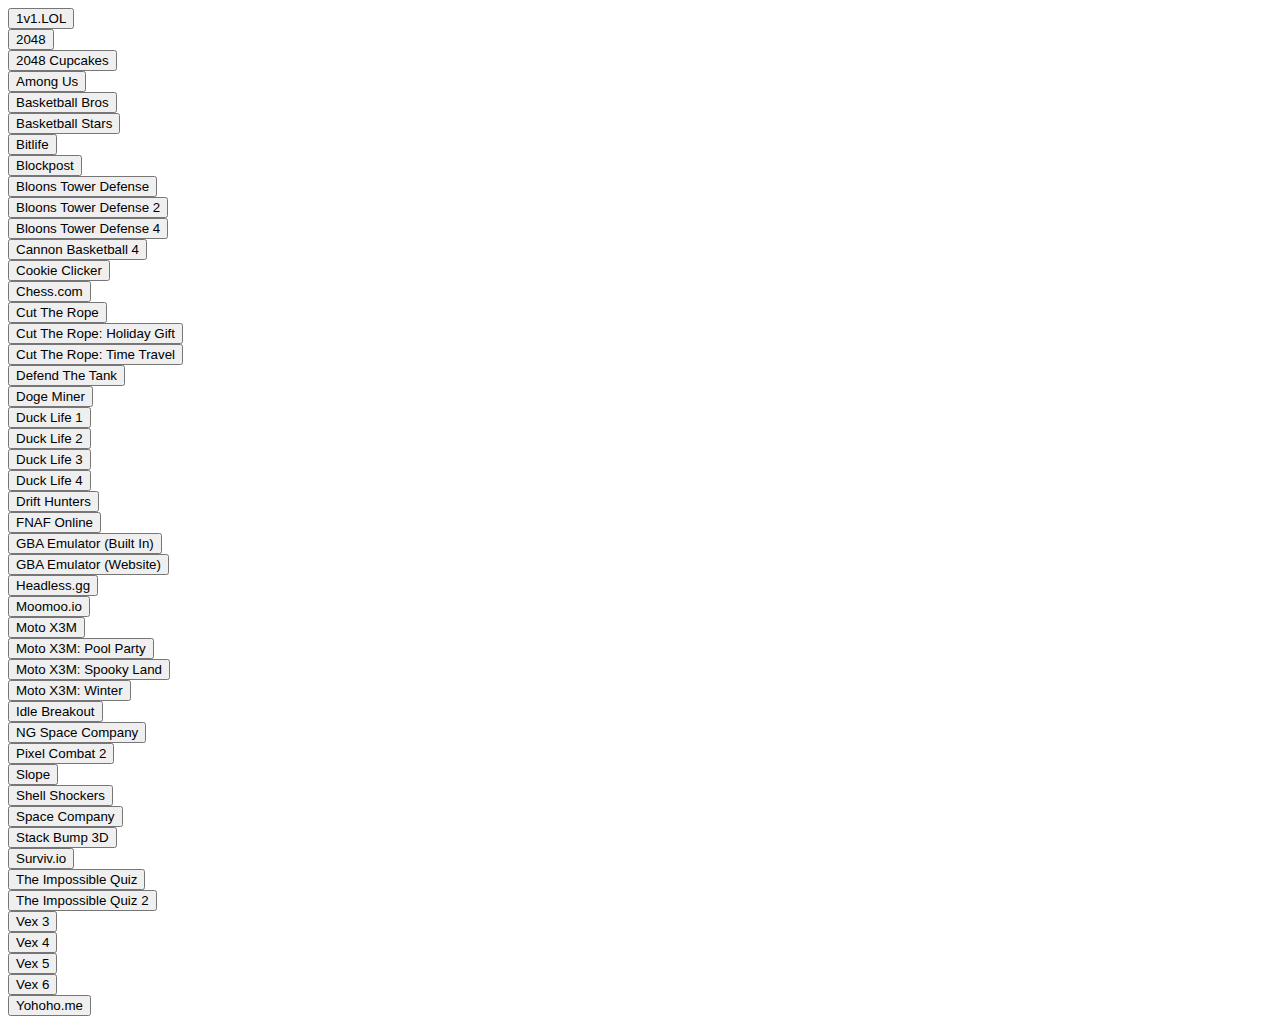
==== index.html @ 35cecf46 "<3" ====
<!DOCTYPE html>
<html>
  <meta name="viewport" content="width=device-width, initial-scale=1">
<link rel="stylesheet" href="../css?family=Press Start 2P">
<link rel="stylesheet" href="../styles/g.css">
	
	<!DOCTYPE html>
<html>
<head>
<meta name="viewport" content="width=device-width, initial-scale=1">

	

	
	<style>
body {
  font-family: 'Lato', sans-serif;
}

.overlay {
  height: 100%;
  width: 100%;
  display: none;
  position: fixed;
  z-index: 1;
  top: 0;
  left: 0;
  background-color: rgb(0,0,0);
  background-color: rgba(0,0,0, 0.9);
}

.overlay-content {
  position: relative;
  top: 25%;
  width: 100%;
  text-align: center;
  margin-top: 30px;
}

.overlay a {
  padding: 8px;
  text-decoration: none;
  font-size: 36px;
  color: #818181;
  display: block;
  transition: 0.3s;
}

.overlay a:hover, .overlay a:focus {
  color: #f1f1f1;
}

.overlay .closebtn {
  position: absolute;
  top: 20px;
  right: 45px;
  font-size: 60px;
}

@media screen and (max-height: 450px) {
  .overlay a {font-size: 20px}
  .overlay .closebtn {
  font-size: 40px;
  top: 15px;
  right: 35px;
  }
}
</style>
</head>
<body>

<div id="myNav" class="overlay">
  <a href="javascript:void(0)" class="closebtn" onclick="closeNav()">&times;</a>
  <div class="overlay-content">
    	<a href="../index.htm">Home</a>
    	<a href="index.html">Games
	<a href="../proxies/index.html">Proxies</a>
	<a href="../extras/index.html">Extras</a>
	    
  </div>
</div>


<script>
function openNav() {
  document.getElementById("myNav").style.display = "block";
}

function closeNav() {
  document.getElementById("myNav").style.display = "none";
}
</script>
     
</body>
</html>
	
<!--PAGE TITLE-->
  <title> Google </title>
<!-- Favicon.ico-->
  <link rel="icon" type="image/x-icon" href="favicon.ico">
<!--End Favicon-->
	

	
	
		<body>
			<div class="list">
	<!--CATEGORIES LIST-->
	<!--Please make path main>Games(Game Categories)>Category list of games>(Selected Game)-->

	
	

<a href='1v1.lol/index.html'><button class="glow-on-hover" type="button">1v1.LOL</button></a><br>
<a href='gfiles/2048/index.html'><button class="glow-on-hover" type="button">2048</button></a><br>
<a href='gfiles/2048-Cupcakes/index.html'><button class="glow-on-hover" type="button">2048 Cupcakes</button></a><br>
<a href='amongus/index.html'><button class="glow-on-hover" type="button">Among Us</button></a><br>
<a href='BasketballBros/index.html'><button class="glow-on-hover" type="button">Basketball Bros</button></a><br>
<a href='gfiles/basketball-stars/index.html'><button class="glow-on-hover" type="button">Basketball Stars</button></a><br>
<a href='bitlife/index.html'><button class="glow-on-hover" type="button">Bitlife</button></a><br>
<a href='blockpost/index.html'><button class="glow-on-hover" type="button">Blockpost</button></a><br>
<a href='BloonsTD1/index.html'><button class="glow-on-hover" type="button">Bloons Tower Defense</button></a><br>	
<a href='btd2/index.html'><button class="glow-on-hover" type="button">Bloons Tower Defense 2</button></a><br>	
<a href='btd4/index.html'><button class="glow-on-hover" type="button">Bloons Tower Defense 4</button></a><br>	
<a href='cannonbasketball4/index.html'><button class="glow-on-hover" type="button">Cannon Basketball 4</button></a><br>
<a href='gfiles/cookieclicker/index.html'><button class="glow-on-hover" type="button">Cookie Clicker</button></a><br>
<a href='chess/index.html'><button class="glow-on-hover" type="button">Chess.com</button></a><br>
<a href='cuttherope/index.html'><button class="glow-on-hover" type="button">Cut The Rope</button></a><br>
<a href='cuttheropeholidaygift/index.html'><button class="glow-on-hover" type="button">Cut The Rope: Holiday Gift</button></a><br>
<a href='cuttheropetimetravel/index.html'><button class="glow-on-hover" type="button">Cut The Rope: Time Travel</button></a><br>
<a href='defendthetank/index.html'><button class="glow-on-hover" type="button">Defend The Tank</button></a><br>
<a href='gfiles/DogeMiner/index.html'><button class="glow-on-hover" type="button">Doge Miner</button></a><br>
<a href='dl1/index.html'><button class="glow-on-hover" type="button">Duck Life 1</button></a><br>
<a href='dl2/index.html'><button class="glow-on-hover" type="button">Duck Life 2</button></a><br>
<a href='dl3/index.html'><button class="glow-on-hover" type="button">Duck Life 3</button></a><br>
<a href='dl4/index.html'><button class="glow-on-hover" type="button">Duck Life 4</button></a><br>
<a href='drifthunters/index.html'><button class="glow-on-hover" type="button">Drift Hunters</button></a><br>
<a href='gfiles/FNAF_Online/index.html'><button class="glow-on-hover" type="button">FNAF Online</button></a><br>
<a href='gfiles/emulator/gba/index.html'><button class="glow-on-hover" type="button">GBA Emulator (Built In) </button></a><br>
<a href='/games/emulator/gba/index.html'><button class="glow-on-hover" type="button">GBA Emulator (Website) </button></a><br>
<a href='headless/index.html'><button class="glow-on-hover" type="button">Headless.gg</button></a><br>
<a href='moomoo.io/index.html'><button class="glow-on-hover" type="button">Moomoo.io</button></a><br>
<a href='gfiles/motox3m/index.html'><button class="glow-on-hover" type="button">Moto X3M</button></a><br>
<a href='gfiles/motox3m-pool/index.html'><button class="glow-on-hover" type="button">Moto X3M: Pool Party</button></a><br>
<a href='gfiles/motox3m-spooky/index.html'><button class="glow-on-hover" type="button">Moto X3M: Spooky Land</button></a><br>
<a href='gfiles/motox3m-winter/index.html'><button class="glow-on-hover" type="button">Moto X3M: Winter</button></a><br>
<a href='gfiles/idlebreakout/index.html'><button class="glow-on-hover" type="button">Idle Breakout</button></a><br>
<a href='ngspacecompany/index.html'><button class="glow-on-hover" type="button">NG Space Company</button></a><br>
<a href='PixelCombat2/index.html'><button class="glow-on-hover" type="button">Pixel Combat 2</button></a><br>
<a href='gfiles/slope/index.html'><button class="glow-on-hover" type="button">Slope</button></a><br>
<a href='shellshockers/index.html'><button class="glow-on-hover" type="button">Shell Shockers</button></a><br>
<a href='SpaceCompany/index.html'><button class="glow-on-hover" type="button">Space Company</button></a><br>
<a href='stackbump3d/index.html'><button class="glow-on-hover" type="button">Stack Bump 3D</button></a><br>
<a href='Surviv.io/index.html'><button class="glow-on-hover" type="button">Surviv.io</button></a><br>
<a href='/games/impossible/index.html'><button class="glow-on-hover" type="button">The Impossible Quiz</button></a><br>
<a href='/games/impossible2/index.html'><button class="glow-on-hover" type="button">The Impossible Quiz 2</button></a><br>
<a href='vex3/index.html'><button class="glow-on-hover" type="button">Vex 3</button></a><br>
<a href='vex4/index.html'><button class="glow-on-hover" type="button">Vex 4</button></a><br>
<a href='vex5/index.html'><button class="glow-on-hover" type="button">Vex 5</button></a><br>
<a href='vex6/index.html'><button class="glow-on-hover" type="button">Vex 6</button></a><br>
<a href='Yohoho.me/index.html'><button class="glow-on-hover" type="button">Yohoho.me</button></a><br>









				
				
				
				
				
				
				
				

				</div></body>
			
				
					
</html>
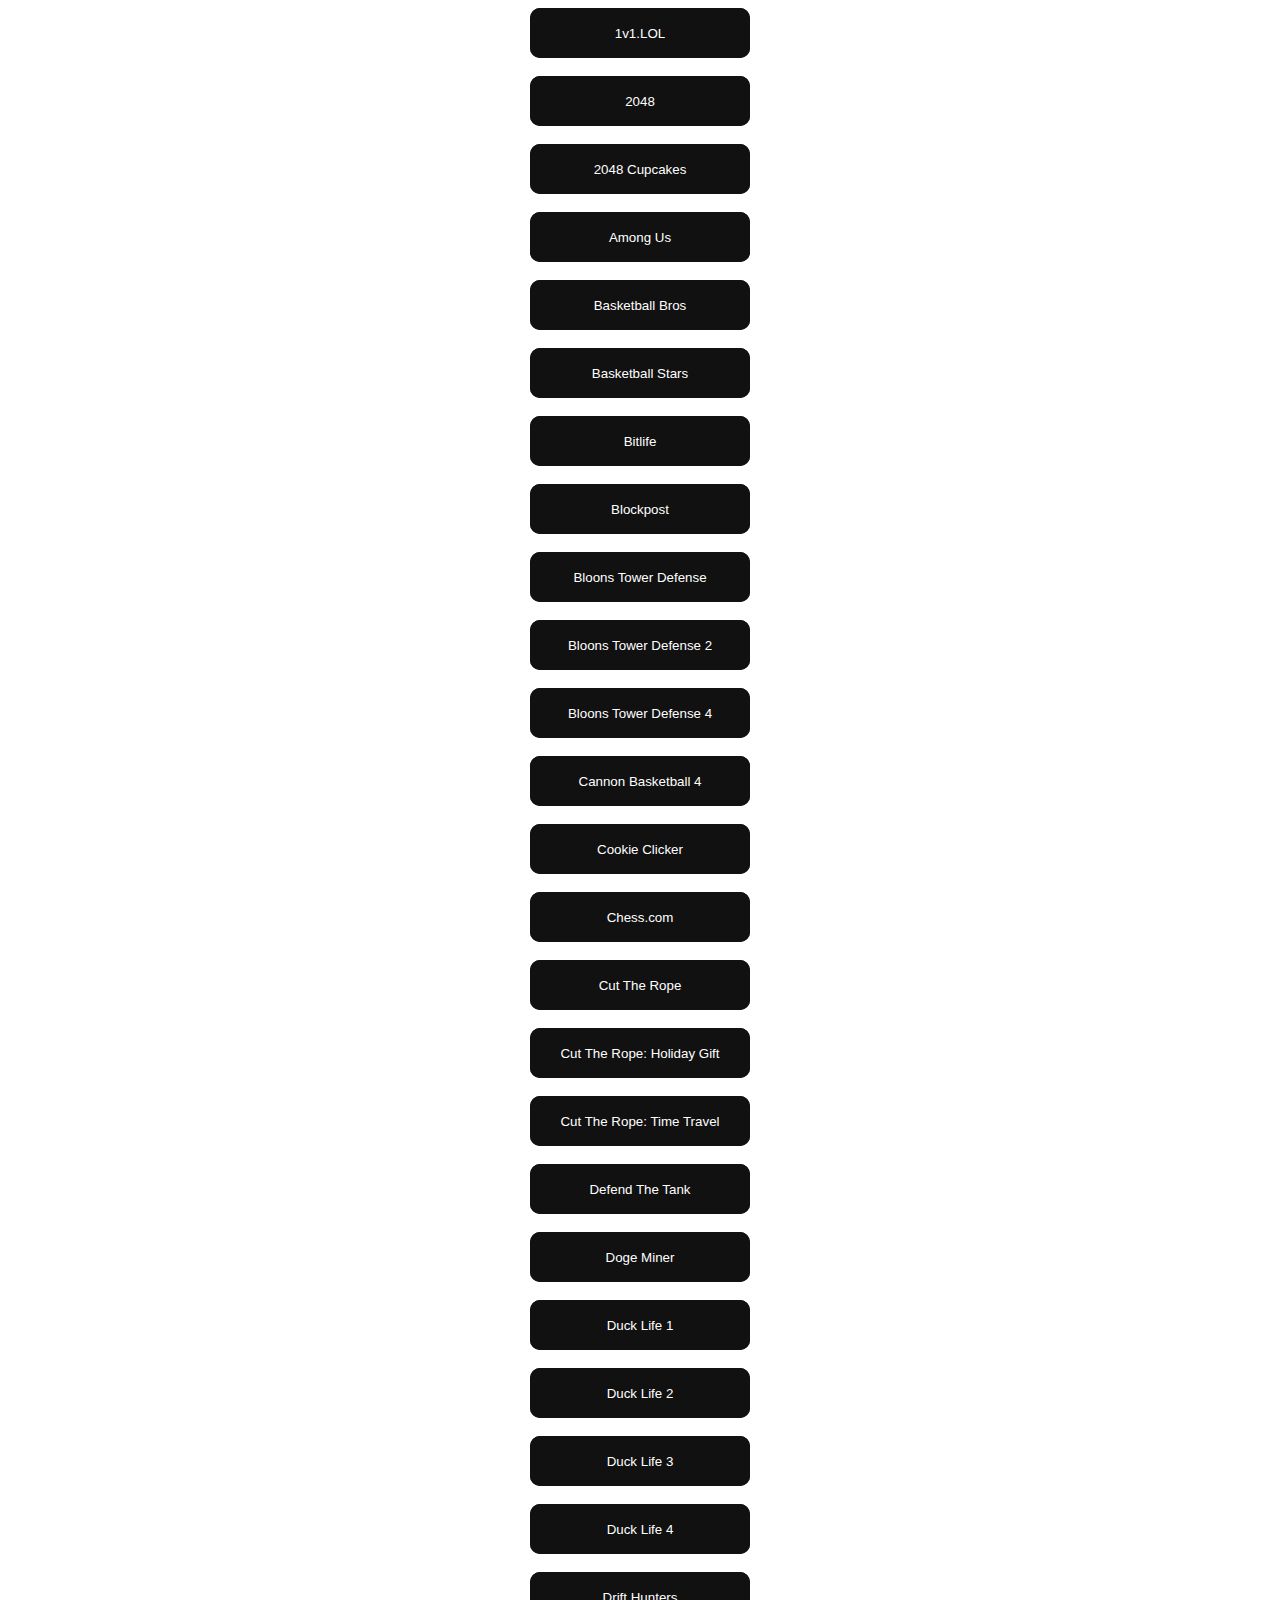
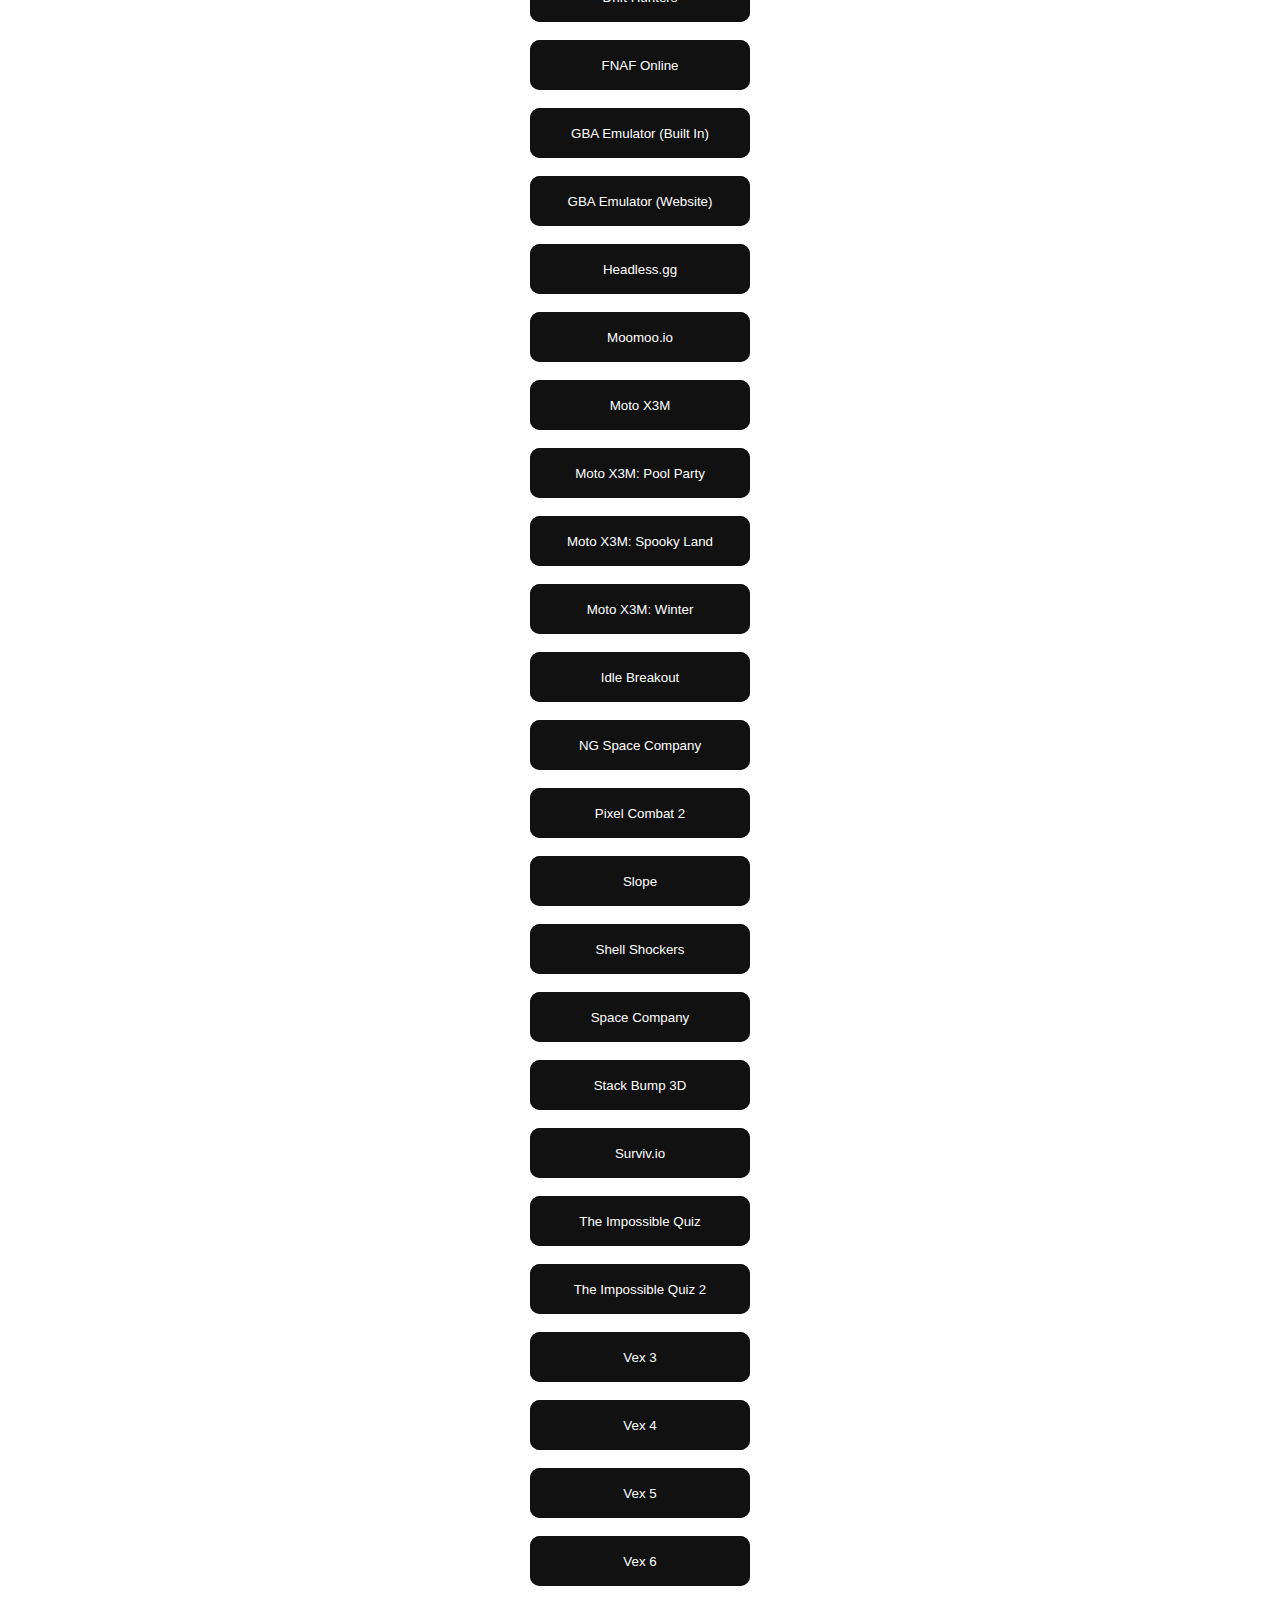
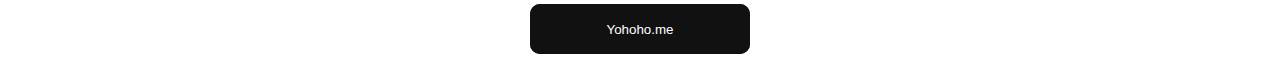
==== commit 1e1219ff: "<3" ====
--- a/index.html
+++ b/index.html
@@ -2,7 +2,7 @@
 <html>
   <meta name="viewport" content="width=device-width, initial-scale=1">
 <link rel="stylesheet" href="../css?family=Press Start 2P">
-<link rel="stylesheet" href="../styles/g.css">
+<link rel="stylesheet" href="g.css">
 	
 	<!DOCTYPE html>
 <html>
--- a/g.css
+++ b/g.css
@@ -0,0 +1,76 @@
+/*style for games.html*/
+.list {
+    width: 100%;
+    display: flex;
+    flex-direction: column;
+    justify-content: center;
+    align-items: center;
+}
+
+.glow-on-hover {
+    width: 220px;
+    height: 50px;
+    border: none;
+    outline: none;
+    color: #fff;
+    background: #111;
+    cursor: pointer;
+    position: relative;
+    z-index: 0;
+    border-radius: 10px;
+}
+
+.glow-on-hover:before {
+    content: '';
+    background: linear-gradient(45deg, #ff0000, #ff7300, #fffb00, #48ff00, #00ffd5, #002bff, #7a00ff, #ff00c8, #ff0000);
+    position: absolute;
+    top: -2px;
+    left:-2px;
+    background-size: 400%;
+    z-index: -1;
+    filter: blur(5px);
+    width: calc(100% + 4px);
+    height: calc(100% + 4px);
+    animation: glowing 20s linear infinite;
+    opacity: 0;
+    transition: opacity .3s ease-in-out;
+    border-radius: 10px;
+}
+
+.glow-on-hover:active {
+    color: #000
+}
+
+.glow-on-hover:active:after {
+    background: transparent;
+}
+
+.glow-on-hover:hover:before {
+    opacity: 1;
+}
+
+.glow-on-hover:after {
+    z-index: -1;
+    content: '';
+    position: absolute;
+    width: 100%;
+    height: 100%;
+    background: #111;
+    left: 0;
+    top: 0;
+    border-radius: 10px;
+}
+
+@keyframes glowing {
+    0% { background-position: 0 0; }
+    50% { background-position: 400% 0; }
+    100% { background-position: 0 0; }
+}
+body {
+    background-image: url('bkgrnd.png');
+    background-size: 100% 100%;
+    background-attachment: fixed;
+}
+h {
+    color:#FFFFFF;
+}
